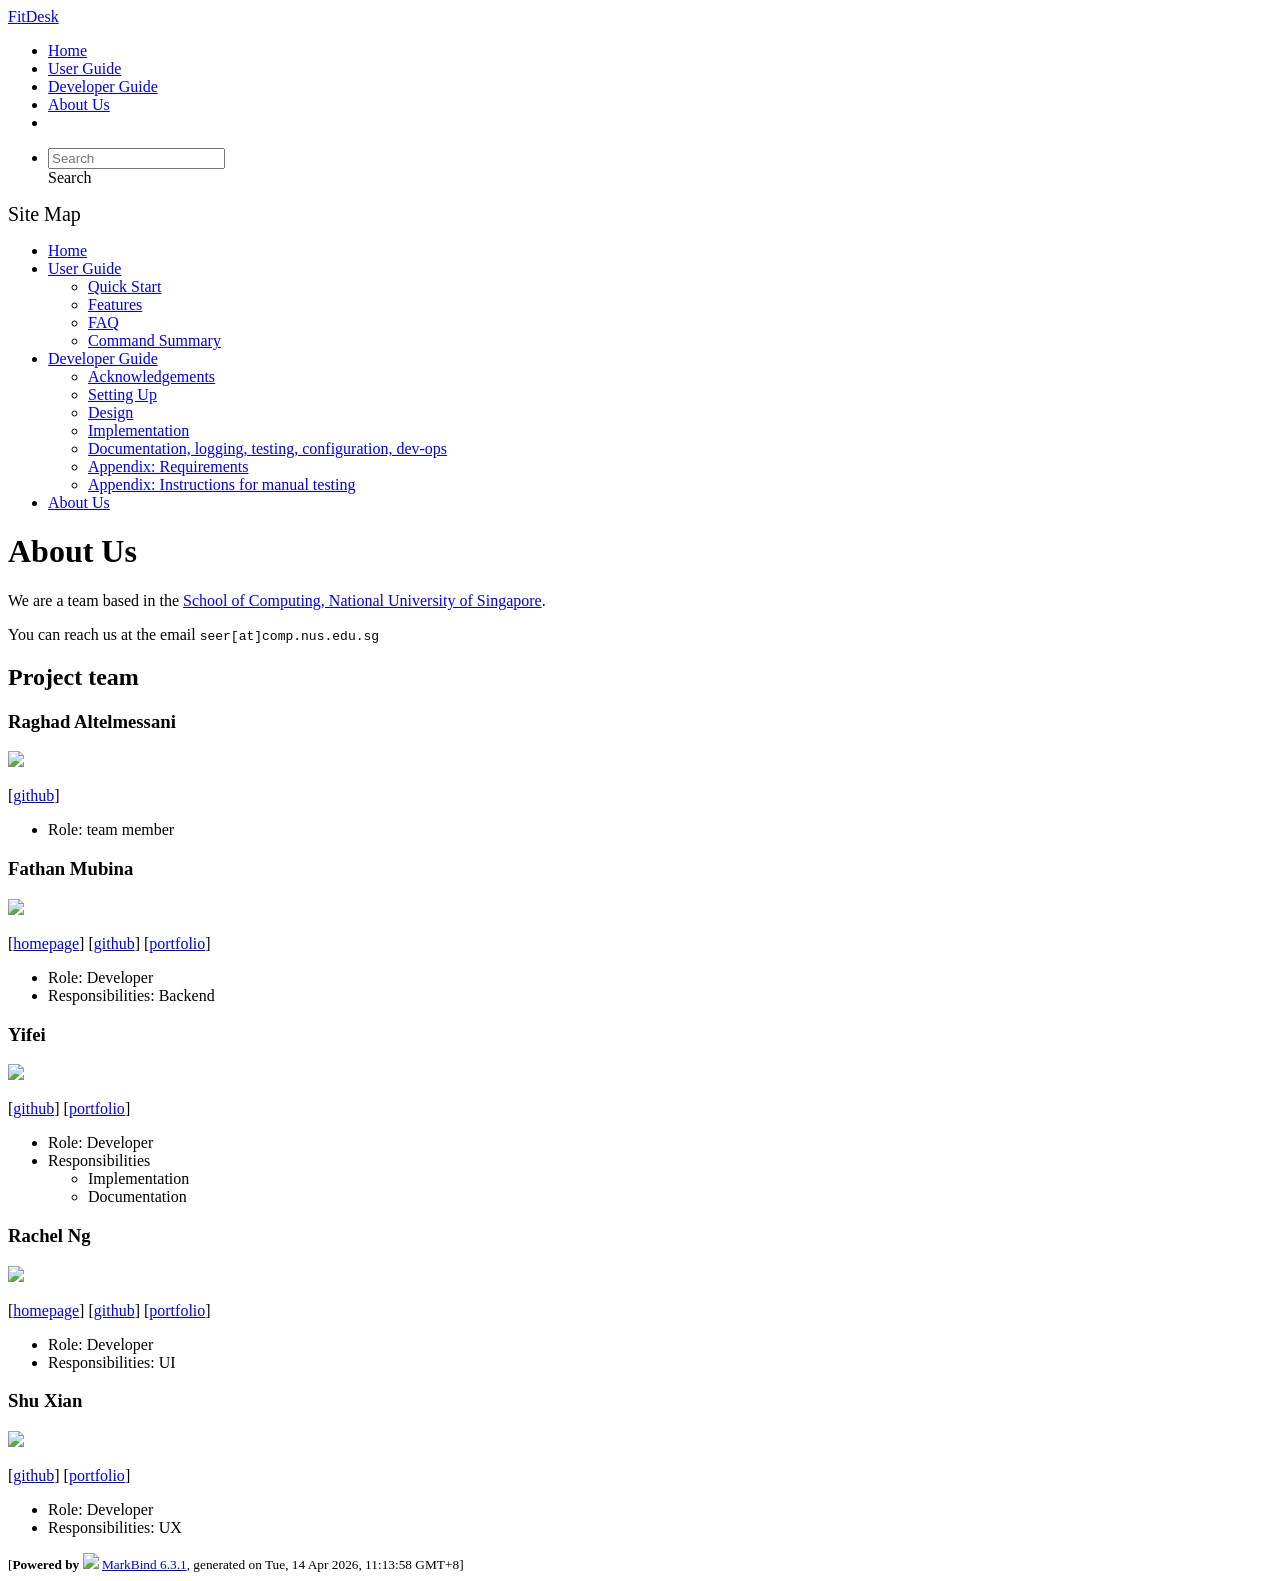
==== AboutUs.html @ 062722a1 "deploy: a1d8939ed333596c4029b7f8dd29efb9d909be87" ====
<!DOCTYPE html>
<html>
<head>
    <meta charset="utf-8">
    <meta http-equiv="X-UA-Compatible" content="IE=edge">
    <meta name="generator" content="MarkBind 6.3.1">
    <meta name="viewport" content="width=device-width, initial-scale=1"><title>FitDesk - About Us</title> <link rel="stylesheet" href="/tp/markbind/css/bootstrap.min.css"> <link rel="stylesheet" href="/tp/markbind/fontawesome/css/all.min.css"> <link rel="stylesheet" href="/tp/markbind/glyphicons/css/bootstrap-glyphicons.min.css"><link rel="stylesheet" href="/tp/markbind/css/codeblock-light.min.css"><link rel="stylesheet" href="/tp/markbind/css/markbind.min.css"><link rel="stylesheet" href="/tp/plugins/markbind-plugin-anchors/markbind-plugin-anchors.css"><link rel="stylesheet" href="/tp/plugins/markbind-plugin-tree/markbind-plugin-tree.css">
    
  <link rel="stylesheet" href="/tp/stylesheets/main.css">
<link rel="icon" href="/tp/images/SeEduLogo.png"></head>
<script>
  const baseUrl = '/tp'
</script>
<body  data-code-theme="light">
<div id="app"><!--[--><header sticky><div data-v-26aac3dc><nav class="navbar navbar-expand-md d-print-none navbar-dark bg-dark" data-v-26aac3dc><div class="container-fluid" data-v-26aac3dc><div class="navbar-left" data-v-26aac3dc><!--[--><a href="/tp/index.html" title="Home" class="navbar-brand">FitDesk</a><!--]--></div><div class="navbar-default" data-v-26aac3dc><ul class="navbar-nav me-auto mt-2 mt-lg-0" data-v-26aac3dc><!--[--> <li><a href="/tp/index.html" class="nav-link">Home</a></li> <li><a href="/tp/UserGuide.html" class="nav-link">User Guide</a></li> <li><a href="/tp/DeveloperGuide.html" class="nav-link">Developer Guide</a></li> <li><a href="/tp/AboutUs.html" class="nav-link">About Us</a></li> <li><a href="https://github.com/se-edu/addressbook-level3" target="_blank" class="nav-link"><span><span aria-hidden="true" class="fab fa-github"></span></span></a></li> <!--]--></ul></div><ul class="navbar-nav navbar-right" data-v-26aac3dc><!--[--><li><form class="navbar-form"><div style="position:relative;" class="dropdown" data-v-00e26d0a><!--[--><input value="" data-bs-toggle="dropdown" type="text" class="form-control" placeholder="Search" autocomplete="off" data-v-00e26d0a><div class="form-control placeholder-div-hidden" data-v-00e26d0a>Search</div><!--]--><ul class="dropdown-menu search-dropdown-menu dropdown-menu-hidden dropdown-menu-end" data-v-00e26d0a><!--[--><!--]--></ul></div></form></li><!--]--></ul></div></nav><div style="display:none;" class="lower-navbar-container" data-v-26aac3dc><!--[--><!----><!----><!--]--></div></div></header> <div id="flex-body"><nav id="site-nav" data-v-6b1b63d2><!--[--><div class="site-nav-top"><div class="fw-bold mb-2" style="font-size:1.25rem;">Site Map</div></div> <div class="nav-component slim-scroll"><div class="site-nav-root"><!--[--><ul class="site-nav-list site-nav-list-root" data-v-6b1b63d2><!--[--><li><div class="site-nav-default-list-item site-nav-list-item-0" onclick="handleSiteNavClick(this)"><a href="/tp/index.html">Home</a></div></li> <li><div class="site-nav-default-list-item site-nav-list-item-0" onclick="handleSiteNavClick(this)"><a href="/tp/UserGuide.html">User Guide</a> <div class="site-nav-dropdown-btn-container"><i class="site-nav-dropdown-btn-icon site-nav-rotate-icon" onclick="handleSiteNavClick(this.parentNode.parentNode, false); event.stopPropagation();"><span class="glyphicon glyphicon-menu-down" aria-hidden="true"></span></i></div></div><ul class="site-nav-dropdown-container site-nav-dropdown-container-open site-nav-list"><li><div class="site-nav-default-list-item site-nav-list-item-1" onclick="handleSiteNavClick(this)"><a href="/tp/UserGuide.html#quick-start">Quick Start</a></div></li> <li><div class="site-nav-default-list-item site-nav-list-item-1" onclick="handleSiteNavClick(this)"><a href="/tp/UserGuide.html#features">Features</a></div></li> <li><div class="site-nav-default-list-item site-nav-list-item-1" onclick="handleSiteNavClick(this)"><a href="/tp/UserGuide.html#faq">FAQ</a></div></li> <li><div class="site-nav-default-list-item site-nav-list-item-1" onclick="handleSiteNavClick(this)"><a href="/tp/UserGuide.html#faq">Command Summary</a></div></li></ul></li> <li><div class="site-nav-default-list-item site-nav-list-item-0" onclick="handleSiteNavClick(this)"><a href="/tp/DeveloperGuide.html">Developer Guide</a> <div class="site-nav-dropdown-btn-container"><i class="site-nav-dropdown-btn-icon site-nav-rotate-icon" onclick="handleSiteNavClick(this.parentNode.parentNode, false); event.stopPropagation();"><span class="glyphicon glyphicon-menu-down" aria-hidden="true"></span></i></div></div><ul class="site-nav-dropdown-container site-nav-dropdown-container-open site-nav-list"><li><div class="site-nav-default-list-item site-nav-list-item-1" onclick="handleSiteNavClick(this)"><a href="/tp/DeveloperGuide.html#acknowledgements">Acknowledgements</a></div></li> <li><div class="site-nav-default-list-item site-nav-list-item-1" onclick="handleSiteNavClick(this)"><a href="/tp/DeveloperGuide.html#setting-up-getting-started">Setting Up</a></div></li> <li><div class="site-nav-default-list-item site-nav-list-item-1" onclick="handleSiteNavClick(this)"><a href="/tp/DeveloperGuide.html#design">Design</a></div></li> <li><div class="site-nav-default-list-item site-nav-list-item-1" onclick="handleSiteNavClick(this)"><a href="/tp/DeveloperGuide.html#implementation">Implementation</a></div></li> <li><div class="site-nav-default-list-item site-nav-list-item-1" onclick="handleSiteNavClick(this)"><a href="/tp/DeveloperGuide.html#documentation-logging-testing-configuration-dev-ops">Documentation, logging, testing, configuration, dev-ops</a></div></li> <li><div class="site-nav-default-list-item site-nav-list-item-1" onclick="handleSiteNavClick(this)"><a href="/tp/DeveloperGuide.html#appendix-requirements">Appendix: Requirements</a></div></li> <li><div class="site-nav-default-list-item site-nav-list-item-1" onclick="handleSiteNavClick(this)"><a href="/tp/DeveloperGuide.html#appendix-instructions-for-manual-testing">Appendix: Instructions for manual testing</a></div></li></ul></li> <li><div class="site-nav-default-list-item site-nav-list-item-0" onclick="handleSiteNavClick(this)"><a href="/tp/AboutUs.html">About Us</a></div></li><!--]--><!--v-if--></ul><!--]--></div></div><!--]--><!--v-if--></nav> <div id="content-wrapper"><h1 id="about-us">About Us<a class="fa fa-anchor" href="#about-us" onclick="event.stopPropagation()"></a></h1> <p>We are a team based in the <a href="http://www.comp.nus.edu.sg">School of Computing, National University of Singapore</a>.</p> <p>You can reach us at the email <code class="hljs inline no-lang">seer[at]comp.nus.edu.sg</code></p> <h2 id="project-team">Project team<a class="fa fa-anchor" href="#project-team" onclick="event.stopPropagation()"></a></h2> <h3 id="raghad-altelmessani">Raghad Altelmessani<a class="fa fa-anchor" href="#raghad-altelmessani" onclick="event.stopPropagation()"></a></h3> <img src="/tp/images/altelm.png" width="200px"> <p>[<a href="https://github.com/altelm">github</a>]</p> <ul><li>Role: team member</li></ul> <h3 id="fathan-mubina">Fathan Mubina<a class="fa fa-anchor" href="#fathan-mubina" onclick="event.stopPropagation()"></a></h3> <img src="/tp/images/memoflora.png" width="200px"> <p>[<a href="https://www.fathmubina.com/">homepage</a>]
[<a href="https://github.com/memoflora">github</a>]
[<a href="/tp/team/memoflora.html">portfolio</a>]</p> <ul><li>Role: Developer</li> <li>Responsibilities: Backend</li></ul> <h3 id="yifei">Yifei<a class="fa fa-anchor" href="#yifei" onclick="event.stopPropagation()"></a></h3> <img src="/tp/images/phfabs.png" width="200px"> <p>[<a href="https://github.com/phfabs">github</a>]
[<a href="/tp/team/phfabs">portfolio</a>]</p> <ul><li>Role: Developer</li> <li>Responsibilities
<ul><li>Implementation</li> <li>Documentation</li></ul></li></ul> <h3 id="rachel-ng">Rachel Ng<a class="fa fa-anchor" href="#rachel-ng" onclick="event.stopPropagation()"></a></h3> <img src="/tp/images/e1356231.png" width="200px"> <p>[<a href="http://www.comp.nus.edu.sg/~damithch">homepage</a>]
[<a href="http://github.com/e1356231">github</a>]
[<a href="/tp/team/e1356231.html">portfolio</a>]</p> <ul><li>Role: Developer</li> <li>Responsibilities: UI</li></ul> <h3 id="shu-xian">Shu Xian<a class="fa fa-anchor" href="#shu-xian" onclick="event.stopPropagation()"></a></h3> <img src="/tp/images/kip1425.png" width="200px"> <p>[<a href="http://github.com/kip1425">github</a>]
[<a href="/tp/team/johndoe.html">portfolio</a>]</p> <ul><li>Role: Developer</li> <li>Responsibilities: UX</li></ul></div> <nav id="page-nav" data-v-6b1b63d2><!--[--><div class="nav-component slim-scroll"></div><!--]--><!--v-if--></nav> <div class="scroll-top-button fa-lg d-print-none" style="display:none;bottom:2%;right:2%;position:fixed;" aria-hidden="true"><!--[--><i class="fas fa-arrow-circle-up"></i><!--]--></div></div> <footer><div class="text-center"><small>[<span><strong>Powered by</strong></span> <img src="https://markbind.org/favicon.ico" width="30"> <a href="https://markbind.org/">MarkBind 6.3.1</a>, generated on Tue, 14 Apr 2026, 11:13:58 GMT+8]</small></div></footer><!--]--></div>
</body><script src="/tp/markbind/js/bootstrap-utility.min.js"></script>
<script src="/tp/markbind/js/polyfill.min.js"></script>
<script src="/tp/markbind/js/vue.global.prod.min.js"></script>
<script src="/tp/markbind/js/markbind.min.js"></script>
<script src="AboutUs.page-vue-render.js"></script>
<script>
  MarkBind.setupWithSearch()
</script>
</html>
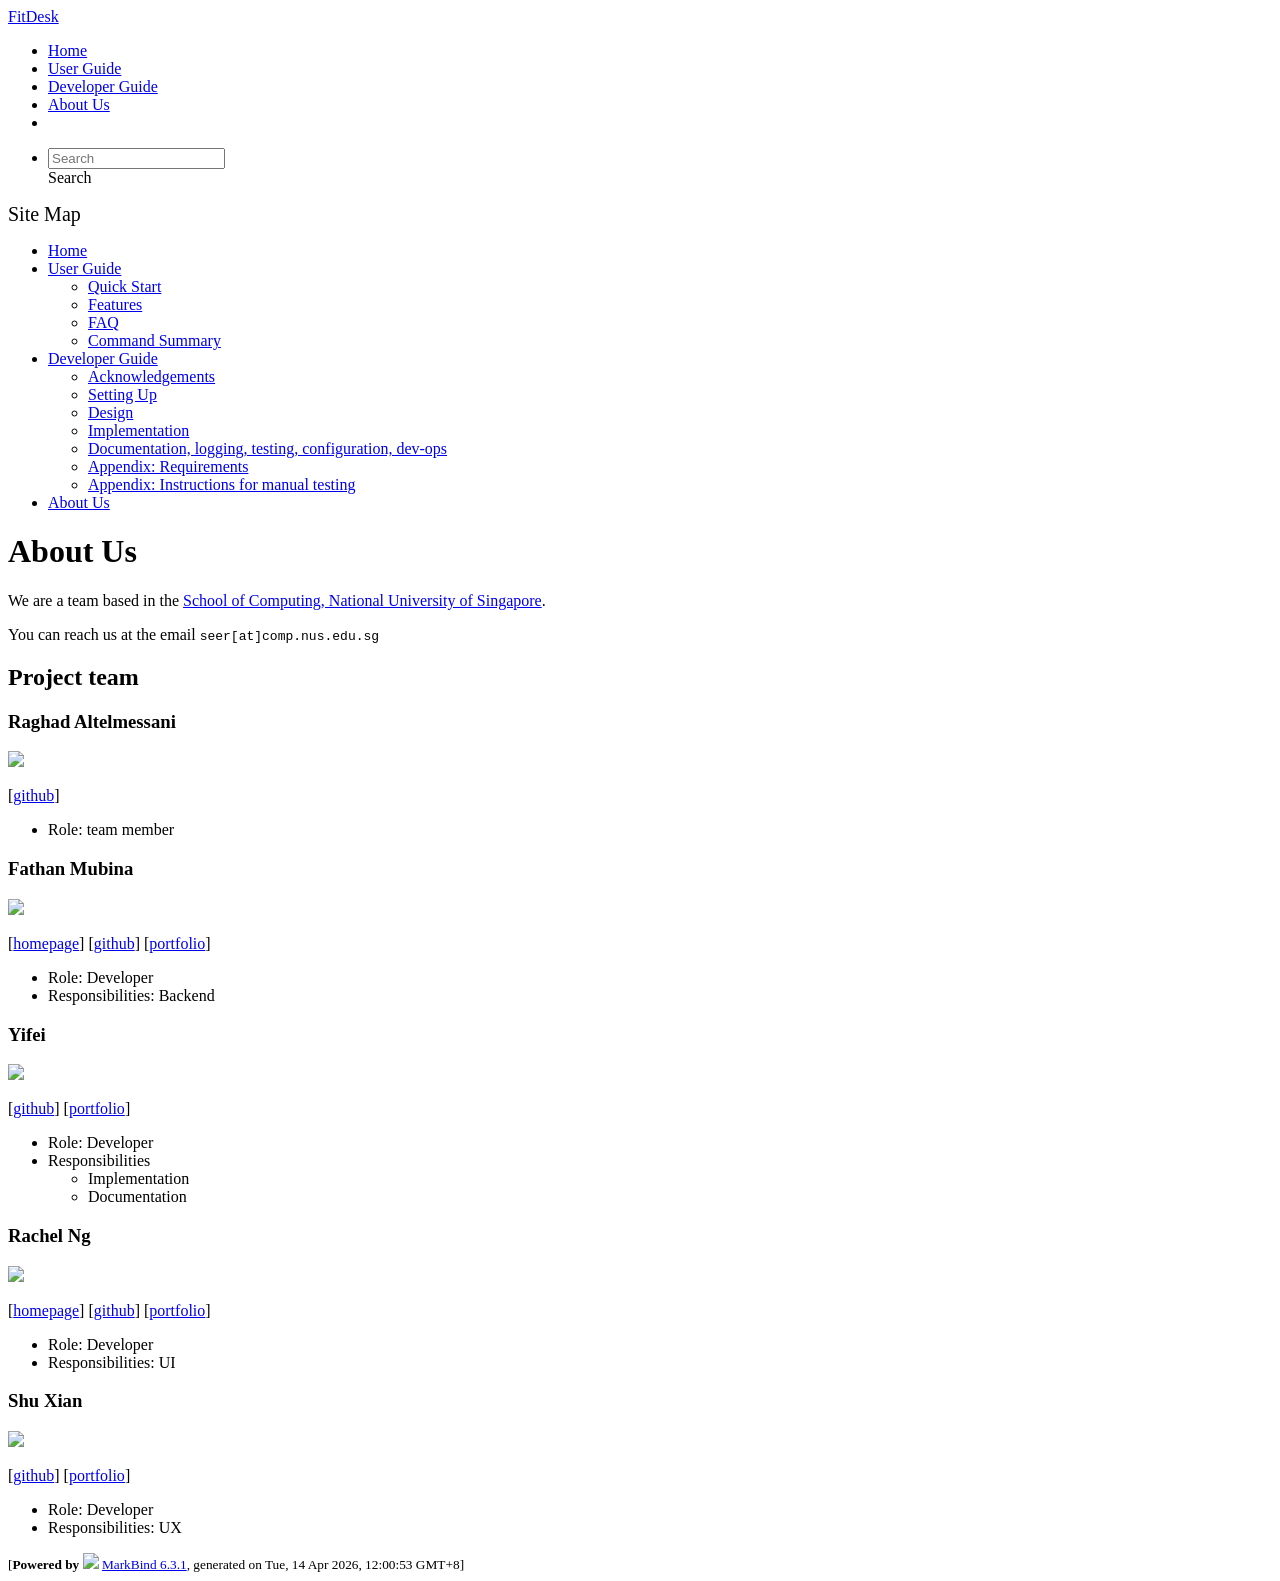
==== commit 9e89bb4f: "deploy: 6795d84fba43ce39410524fd80476a97cf5cc1e4" ====
--- a/AboutUs.html
+++ b/AboutUs.html
@@ -19,7 +19,7 @@
 <ul><li>Implementation</li> <li>Documentation</li></ul></li></ul> <h3 id="rachel-ng">Rachel Ng<a class="fa fa-anchor" href="#rachel-ng" onclick="event.stopPropagation()"></a></h3> <img src="/tp/images/e1356231.png" width="200px"> <p>[<a href="http://www.comp.nus.edu.sg/~damithch">homepage</a>]
 [<a href="http://github.com/e1356231">github</a>]
 [<a href="/tp/team/e1356231.html">portfolio</a>]</p> <ul><li>Role: Developer</li> <li>Responsibilities: UI</li></ul> <h3 id="shu-xian">Shu Xian<a class="fa fa-anchor" href="#shu-xian" onclick="event.stopPropagation()"></a></h3> <img src="/tp/images/kip1425.png" width="200px"> <p>[<a href="http://github.com/kip1425">github</a>]
-[<a href="/tp/team/johndoe.html">portfolio</a>]</p> <ul><li>Role: Developer</li> <li>Responsibilities: UX</li></ul></div> <nav id="page-nav" data-v-6b1b63d2><!--[--><div class="nav-component slim-scroll"></div><!--]--><!--v-if--></nav> <div class="scroll-top-button fa-lg d-print-none" style="display:none;bottom:2%;right:2%;position:fixed;" aria-hidden="true"><!--[--><i class="fas fa-arrow-circle-up"></i><!--]--></div></div> <footer><div class="text-center"><small>[<span><strong>Powered by</strong></span> <img src="https://markbind.org/favicon.ico" width="30"> <a href="https://markbind.org/">MarkBind 6.3.1</a>, generated on Tue, 14 Apr 2026, 11:13:58 GMT+8]</small></div></footer><!--]--></div>
+[<a href="/tp/team/johndoe.html">portfolio</a>]</p> <ul><li>Role: Developer</li> <li>Responsibilities: UX</li></ul></div> <nav id="page-nav" data-v-6b1b63d2><!--[--><div class="nav-component slim-scroll"></div><!--]--><!--v-if--></nav> <div class="scroll-top-button fa-lg d-print-none" style="display:none;bottom:2%;right:2%;position:fixed;" aria-hidden="true"><!--[--><i class="fas fa-arrow-circle-up"></i><!--]--></div></div> <footer><div class="text-center"><small>[<span><strong>Powered by</strong></span> <img src="https://markbind.org/favicon.ico" width="30"> <a href="https://markbind.org/">MarkBind 6.3.1</a>, generated on Tue, 14 Apr 2026, 12:00:53 GMT+8]</small></div></footer><!--]--></div>
 </body><script src="/tp/markbind/js/bootstrap-utility.min.js"></script>
 <script src="/tp/markbind/js/polyfill.min.js"></script>
 <script src="/tp/markbind/js/vue.global.prod.min.js"></script>
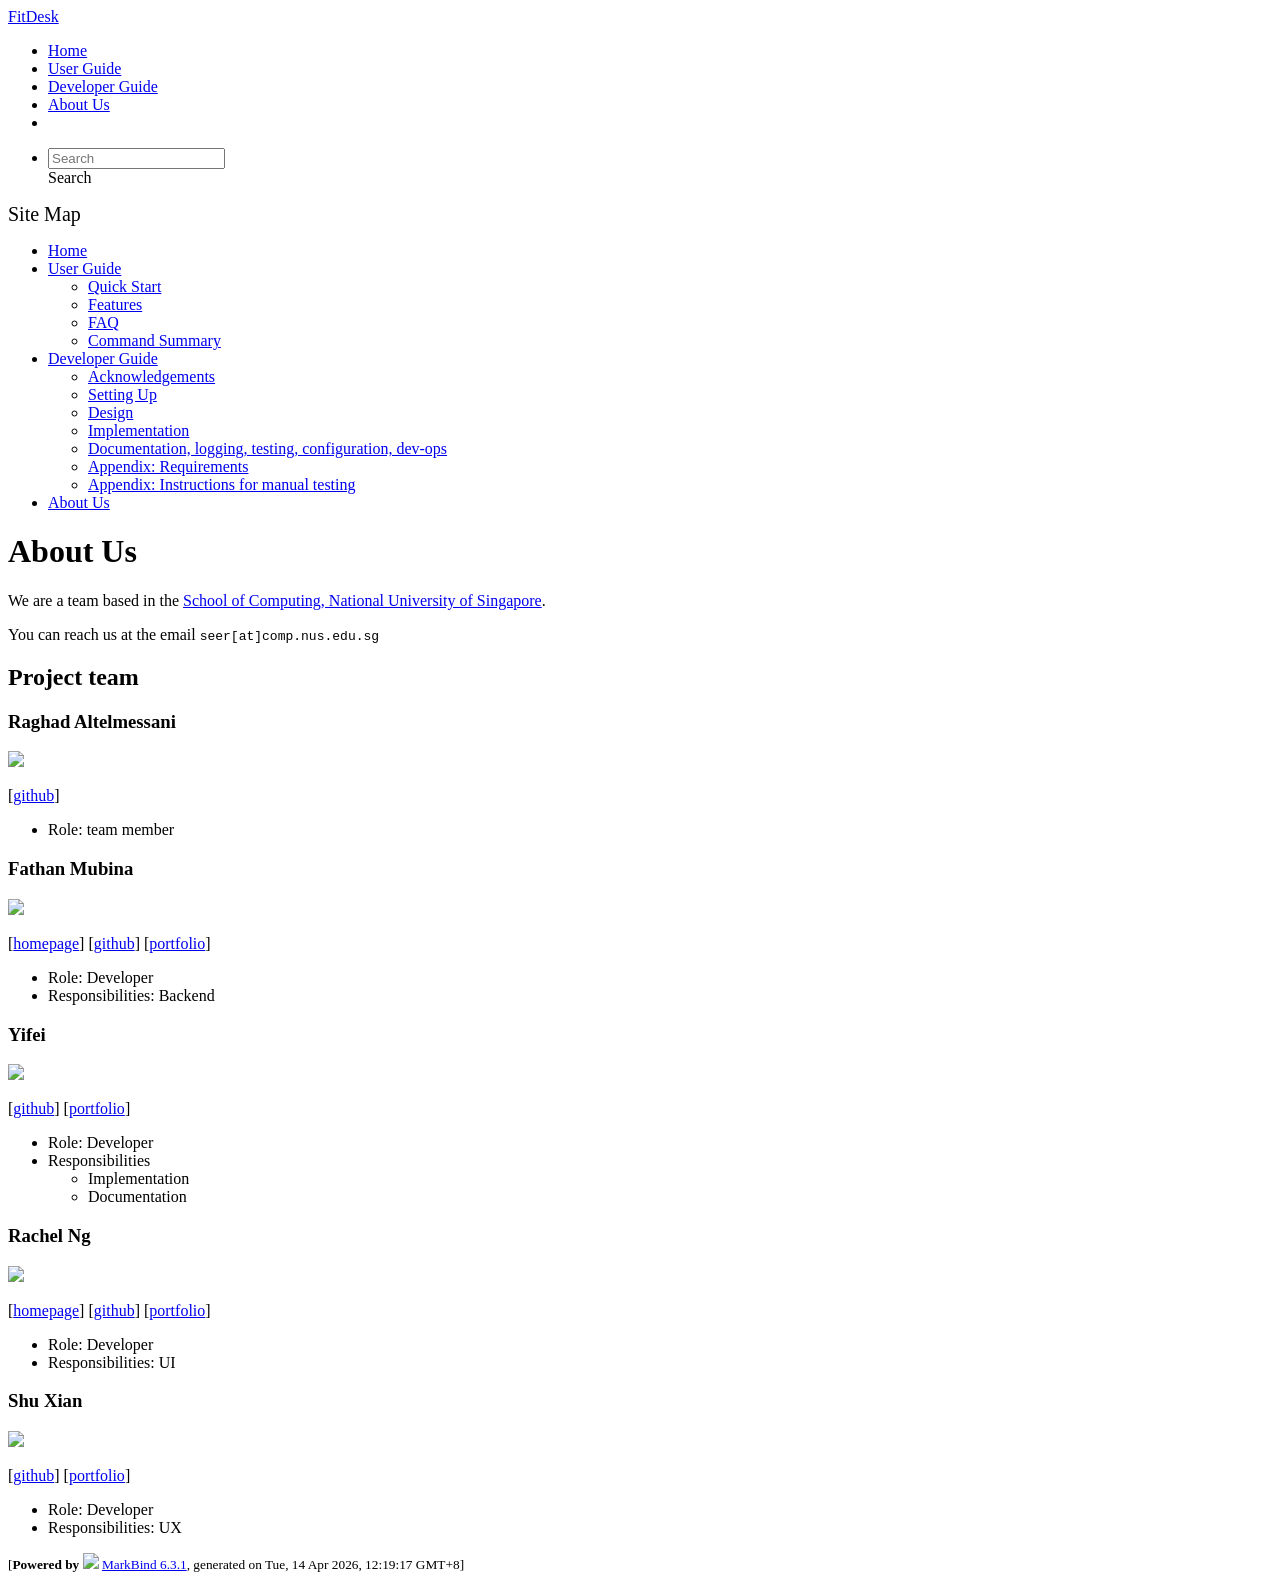
==== commit d371b4ff: "deploy: c4fda9b2df866a34f5f2c32754e96bdf19bf24c5" ====
--- a/AboutUs.html
+++ b/AboutUs.html
@@ -19,7 +19,7 @@
 <ul><li>Implementation</li> <li>Documentation</li></ul></li></ul> <h3 id="rachel-ng">Rachel Ng<a class="fa fa-anchor" href="#rachel-ng" onclick="event.stopPropagation()"></a></h3> <img src="/tp/images/e1356231.png" width="200px"> <p>[<a href="http://www.comp.nus.edu.sg/~damithch">homepage</a>]
 [<a href="http://github.com/e1356231">github</a>]
 [<a href="/tp/team/e1356231.html">portfolio</a>]</p> <ul><li>Role: Developer</li> <li>Responsibilities: UI</li></ul> <h3 id="shu-xian">Shu Xian<a class="fa fa-anchor" href="#shu-xian" onclick="event.stopPropagation()"></a></h3> <img src="/tp/images/kip1425.png" width="200px"> <p>[<a href="http://github.com/kip1425">github</a>]
-[<a href="/tp/team/johndoe.html">portfolio</a>]</p> <ul><li>Role: Developer</li> <li>Responsibilities: UX</li></ul></div> <nav id="page-nav" data-v-6b1b63d2><!--[--><div class="nav-component slim-scroll"></div><!--]--><!--v-if--></nav> <div class="scroll-top-button fa-lg d-print-none" style="display:none;bottom:2%;right:2%;position:fixed;" aria-hidden="true"><!--[--><i class="fas fa-arrow-circle-up"></i><!--]--></div></div> <footer><div class="text-center"><small>[<span><strong>Powered by</strong></span> <img src="https://markbind.org/favicon.ico" width="30"> <a href="https://markbind.org/">MarkBind 6.3.1</a>, generated on Tue, 14 Apr 2026, 12:00:53 GMT+8]</small></div></footer><!--]--></div>
+[<a href="/tp/team/johndoe.html">portfolio</a>]</p> <ul><li>Role: Developer</li> <li>Responsibilities: UX</li></ul></div> <nav id="page-nav" data-v-6b1b63d2><!--[--><div class="nav-component slim-scroll"></div><!--]--><!--v-if--></nav> <div class="scroll-top-button fa-lg d-print-none" style="display:none;bottom:2%;right:2%;position:fixed;" aria-hidden="true"><!--[--><i class="fas fa-arrow-circle-up"></i><!--]--></div></div> <footer><div class="text-center"><small>[<span><strong>Powered by</strong></span> <img src="https://markbind.org/favicon.ico" width="30"> <a href="https://markbind.org/">MarkBind 6.3.1</a>, generated on Tue, 14 Apr 2026, 12:19:17 GMT+8]</small></div></footer><!--]--></div>
 </body><script src="/tp/markbind/js/bootstrap-utility.min.js"></script>
 <script src="/tp/markbind/js/polyfill.min.js"></script>
 <script src="/tp/markbind/js/vue.global.prod.min.js"></script>
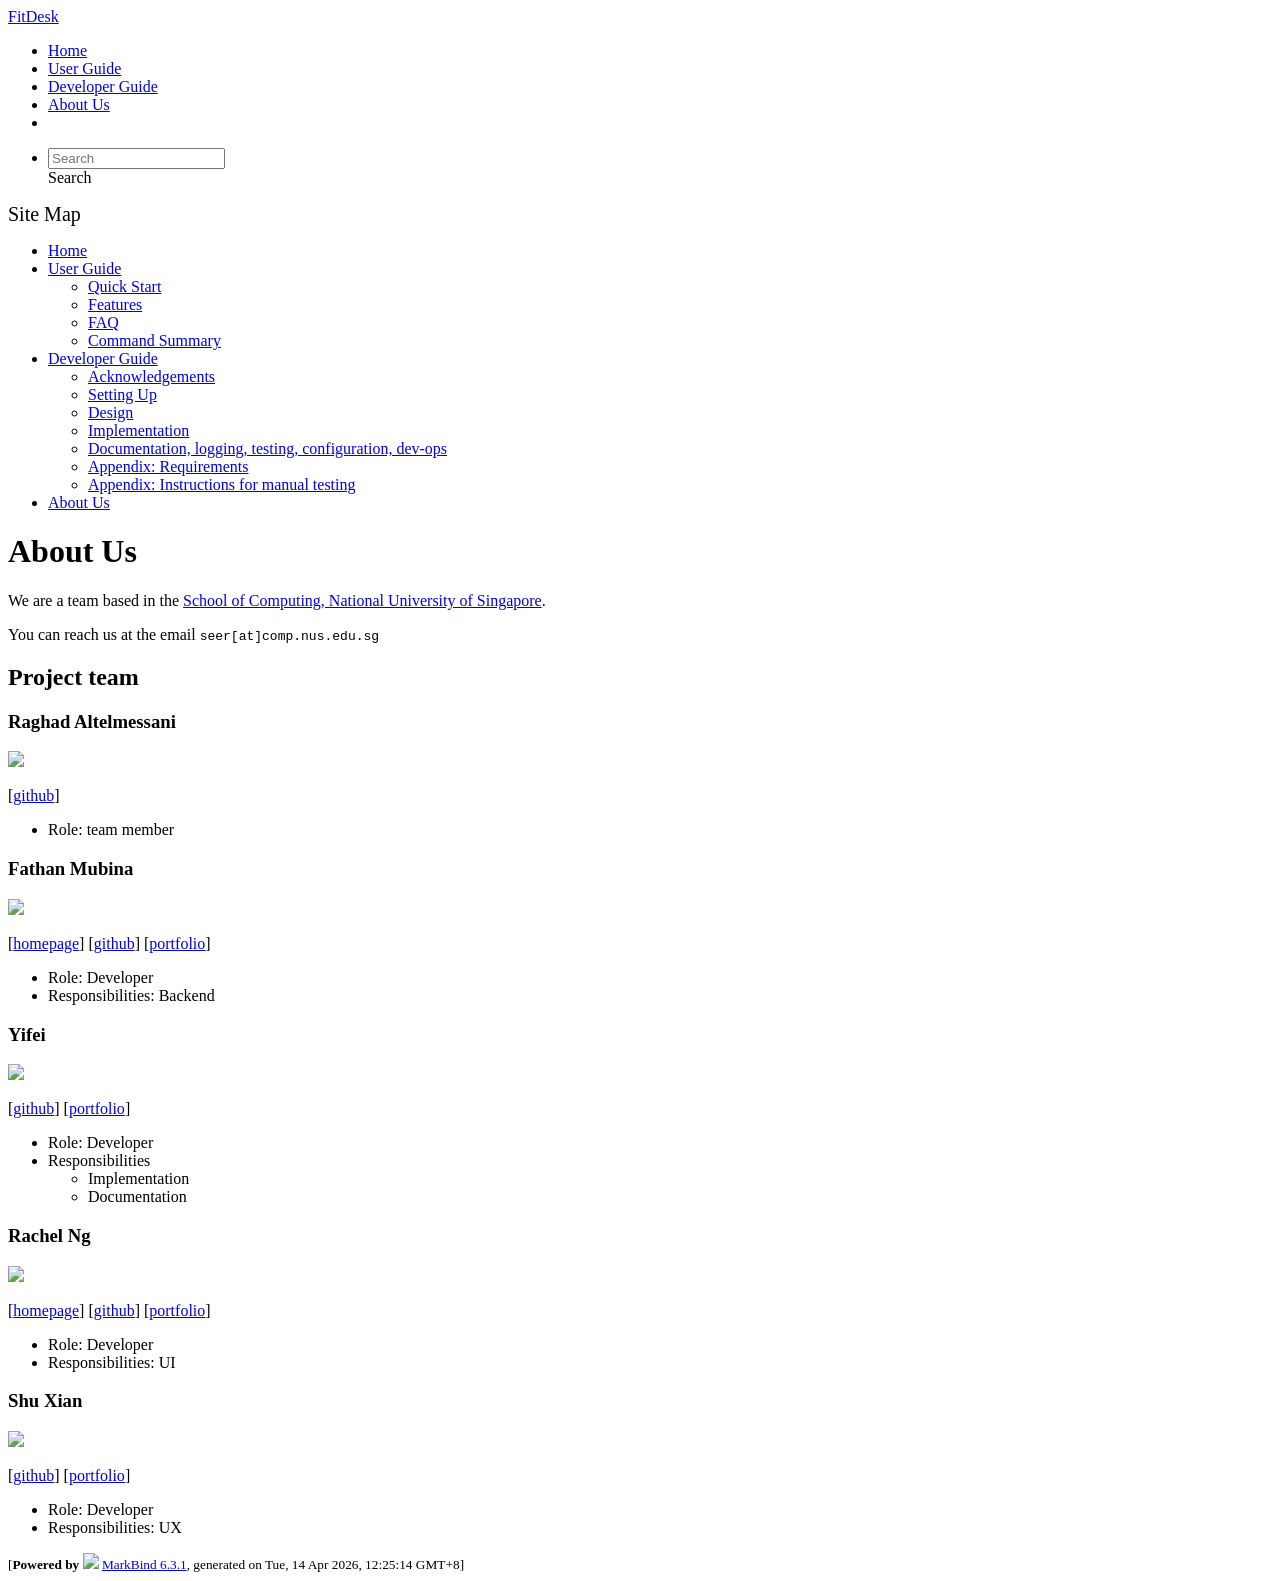
==== commit d577197c: "deploy: 59434376d7fb2fa85d0813b67d45a5a06cef4f10" ====
--- a/AboutUs.html
+++ b/AboutUs.html
@@ -19,7 +19,7 @@
 <ul><li>Implementation</li> <li>Documentation</li></ul></li></ul> <h3 id="rachel-ng">Rachel Ng<a class="fa fa-anchor" href="#rachel-ng" onclick="event.stopPropagation()"></a></h3> <img src="/tp/images/e1356231.png" width="200px"> <p>[<a href="http://www.comp.nus.edu.sg/~damithch">homepage</a>]
 [<a href="http://github.com/e1356231">github</a>]
 [<a href="/tp/team/e1356231.html">portfolio</a>]</p> <ul><li>Role: Developer</li> <li>Responsibilities: UI</li></ul> <h3 id="shu-xian">Shu Xian<a class="fa fa-anchor" href="#shu-xian" onclick="event.stopPropagation()"></a></h3> <img src="/tp/images/kip1425.png" width="200px"> <p>[<a href="http://github.com/kip1425">github</a>]
-[<a href="/tp/team/johndoe.html">portfolio</a>]</p> <ul><li>Role: Developer</li> <li>Responsibilities: UX</li></ul></div> <nav id="page-nav" data-v-6b1b63d2><!--[--><div class="nav-component slim-scroll"></div><!--]--><!--v-if--></nav> <div class="scroll-top-button fa-lg d-print-none" style="display:none;bottom:2%;right:2%;position:fixed;" aria-hidden="true"><!--[--><i class="fas fa-arrow-circle-up"></i><!--]--></div></div> <footer><div class="text-center"><small>[<span><strong>Powered by</strong></span> <img src="https://markbind.org/favicon.ico" width="30"> <a href="https://markbind.org/">MarkBind 6.3.1</a>, generated on Tue, 14 Apr 2026, 12:19:17 GMT+8]</small></div></footer><!--]--></div>
+[<a href="/tp/team/johndoe.html">portfolio</a>]</p> <ul><li>Role: Developer</li> <li>Responsibilities: UX</li></ul></div> <nav id="page-nav" data-v-6b1b63d2><!--[--><div class="nav-component slim-scroll"></div><!--]--><!--v-if--></nav> <div class="scroll-top-button fa-lg d-print-none" style="display:none;bottom:2%;right:2%;position:fixed;" aria-hidden="true"><!--[--><i class="fas fa-arrow-circle-up"></i><!--]--></div></div> <footer><div class="text-center"><small>[<span><strong>Powered by</strong></span> <img src="https://markbind.org/favicon.ico" width="30"> <a href="https://markbind.org/">MarkBind 6.3.1</a>, generated on Tue, 14 Apr 2026, 12:25:14 GMT+8]</small></div></footer><!--]--></div>
 </body><script src="/tp/markbind/js/bootstrap-utility.min.js"></script>
 <script src="/tp/markbind/js/polyfill.min.js"></script>
 <script src="/tp/markbind/js/vue.global.prod.min.js"></script>
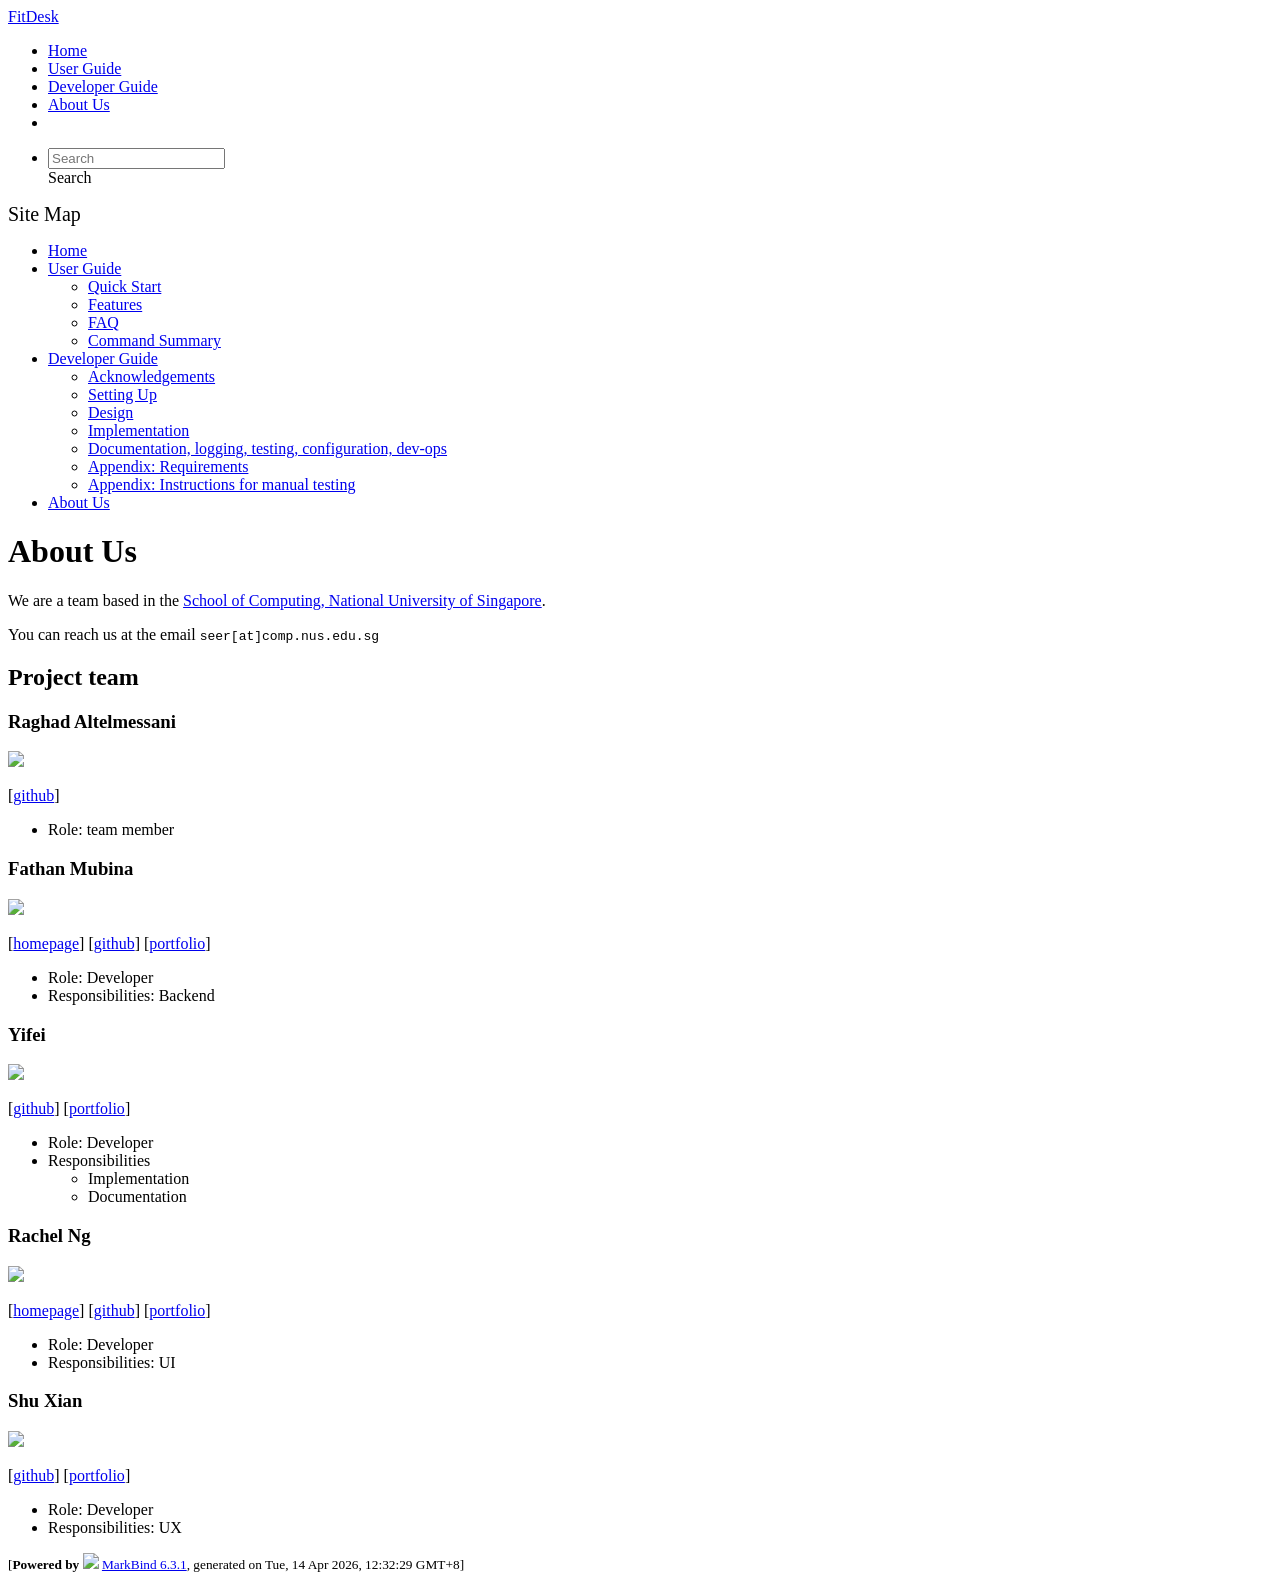
==== commit 3aefd36e: "deploy: 2666829d7cdac9f63c25e5f83ed6d8c68b3cc1c1" ====
--- a/AboutUs.html
+++ b/AboutUs.html
@@ -19,7 +19,7 @@
 <ul><li>Implementation</li> <li>Documentation</li></ul></li></ul> <h3 id="rachel-ng">Rachel Ng<a class="fa fa-anchor" href="#rachel-ng" onclick="event.stopPropagation()"></a></h3> <img src="/tp/images/e1356231.png" width="200px"> <p>[<a href="http://www.comp.nus.edu.sg/~damithch">homepage</a>]
 [<a href="http://github.com/e1356231">github</a>]
 [<a href="/tp/team/e1356231.html">portfolio</a>]</p> <ul><li>Role: Developer</li> <li>Responsibilities: UI</li></ul> <h3 id="shu-xian">Shu Xian<a class="fa fa-anchor" href="#shu-xian" onclick="event.stopPropagation()"></a></h3> <img src="/tp/images/kip1425.png" width="200px"> <p>[<a href="http://github.com/kip1425">github</a>]
-[<a href="/tp/team/johndoe.html">portfolio</a>]</p> <ul><li>Role: Developer</li> <li>Responsibilities: UX</li></ul></div> <nav id="page-nav" data-v-6b1b63d2><!--[--><div class="nav-component slim-scroll"></div><!--]--><!--v-if--></nav> <div class="scroll-top-button fa-lg d-print-none" style="display:none;bottom:2%;right:2%;position:fixed;" aria-hidden="true"><!--[--><i class="fas fa-arrow-circle-up"></i><!--]--></div></div> <footer><div class="text-center"><small>[<span><strong>Powered by</strong></span> <img src="https://markbind.org/favicon.ico" width="30"> <a href="https://markbind.org/">MarkBind 6.3.1</a>, generated on Tue, 14 Apr 2026, 12:25:14 GMT+8]</small></div></footer><!--]--></div>
+[<a href="/tp/team/johndoe.html">portfolio</a>]</p> <ul><li>Role: Developer</li> <li>Responsibilities: UX</li></ul></div> <nav id="page-nav" data-v-6b1b63d2><!--[--><div class="nav-component slim-scroll"></div><!--]--><!--v-if--></nav> <div class="scroll-top-button fa-lg d-print-none" style="display:none;bottom:2%;right:2%;position:fixed;" aria-hidden="true"><!--[--><i class="fas fa-arrow-circle-up"></i><!--]--></div></div> <footer><div class="text-center"><small>[<span><strong>Powered by</strong></span> <img src="https://markbind.org/favicon.ico" width="30"> <a href="https://markbind.org/">MarkBind 6.3.1</a>, generated on Tue, 14 Apr 2026, 12:32:29 GMT+8]</small></div></footer><!--]--></div>
 </body><script src="/tp/markbind/js/bootstrap-utility.min.js"></script>
 <script src="/tp/markbind/js/polyfill.min.js"></script>
 <script src="/tp/markbind/js/vue.global.prod.min.js"></script>
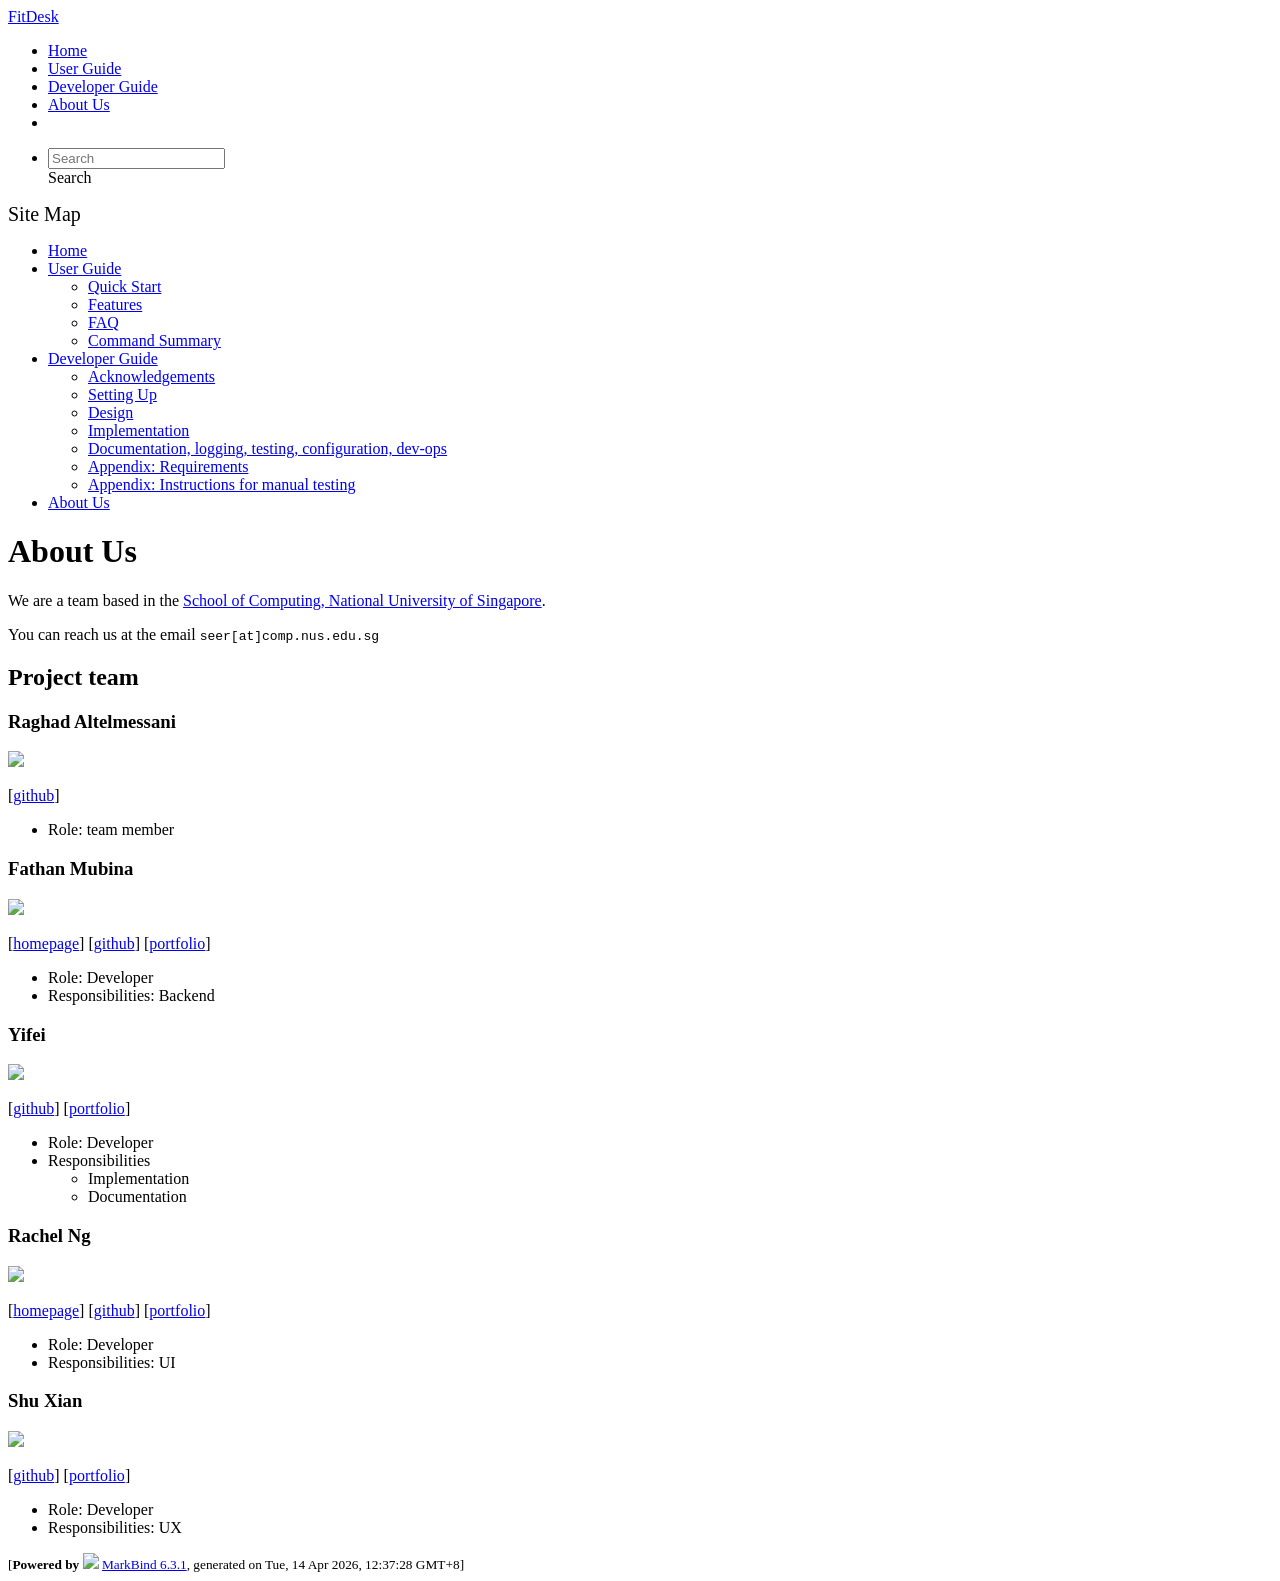
==== commit 90fa4a33: "deploy: ed91090f31d1b474e2d365e9be045d894cd7e653" ====
--- a/AboutUs.html
+++ b/AboutUs.html
@@ -19,7 +19,7 @@
 <ul><li>Implementation</li> <li>Documentation</li></ul></li></ul> <h3 id="rachel-ng">Rachel Ng<a class="fa fa-anchor" href="#rachel-ng" onclick="event.stopPropagation()"></a></h3> <img src="/tp/images/e1356231.png" width="200px"> <p>[<a href="http://www.comp.nus.edu.sg/~damithch">homepage</a>]
 [<a href="http://github.com/e1356231">github</a>]
 [<a href="/tp/team/e1356231.html">portfolio</a>]</p> <ul><li>Role: Developer</li> <li>Responsibilities: UI</li></ul> <h3 id="shu-xian">Shu Xian<a class="fa fa-anchor" href="#shu-xian" onclick="event.stopPropagation()"></a></h3> <img src="/tp/images/kip1425.png" width="200px"> <p>[<a href="http://github.com/kip1425">github</a>]
-[<a href="/tp/team/johndoe.html">portfolio</a>]</p> <ul><li>Role: Developer</li> <li>Responsibilities: UX</li></ul></div> <nav id="page-nav" data-v-6b1b63d2><!--[--><div class="nav-component slim-scroll"></div><!--]--><!--v-if--></nav> <div class="scroll-top-button fa-lg d-print-none" style="display:none;bottom:2%;right:2%;position:fixed;" aria-hidden="true"><!--[--><i class="fas fa-arrow-circle-up"></i><!--]--></div></div> <footer><div class="text-center"><small>[<span><strong>Powered by</strong></span> <img src="https://markbind.org/favicon.ico" width="30"> <a href="https://markbind.org/">MarkBind 6.3.1</a>, generated on Tue, 14 Apr 2026, 12:32:29 GMT+8]</small></div></footer><!--]--></div>
+[<a href="/tp/team/johndoe.html">portfolio</a>]</p> <ul><li>Role: Developer</li> <li>Responsibilities: UX</li></ul></div> <nav id="page-nav" data-v-6b1b63d2><!--[--><div class="nav-component slim-scroll"></div><!--]--><!--v-if--></nav> <div class="scroll-top-button fa-lg d-print-none" style="display:none;bottom:2%;right:2%;position:fixed;" aria-hidden="true"><!--[--><i class="fas fa-arrow-circle-up"></i><!--]--></div></div> <footer><div class="text-center"><small>[<span><strong>Powered by</strong></span> <img src="https://markbind.org/favicon.ico" width="30"> <a href="https://markbind.org/">MarkBind 6.3.1</a>, generated on Tue, 14 Apr 2026, 12:37:28 GMT+8]</small></div></footer><!--]--></div>
 </body><script src="/tp/markbind/js/bootstrap-utility.min.js"></script>
 <script src="/tp/markbind/js/polyfill.min.js"></script>
 <script src="/tp/markbind/js/vue.global.prod.min.js"></script>
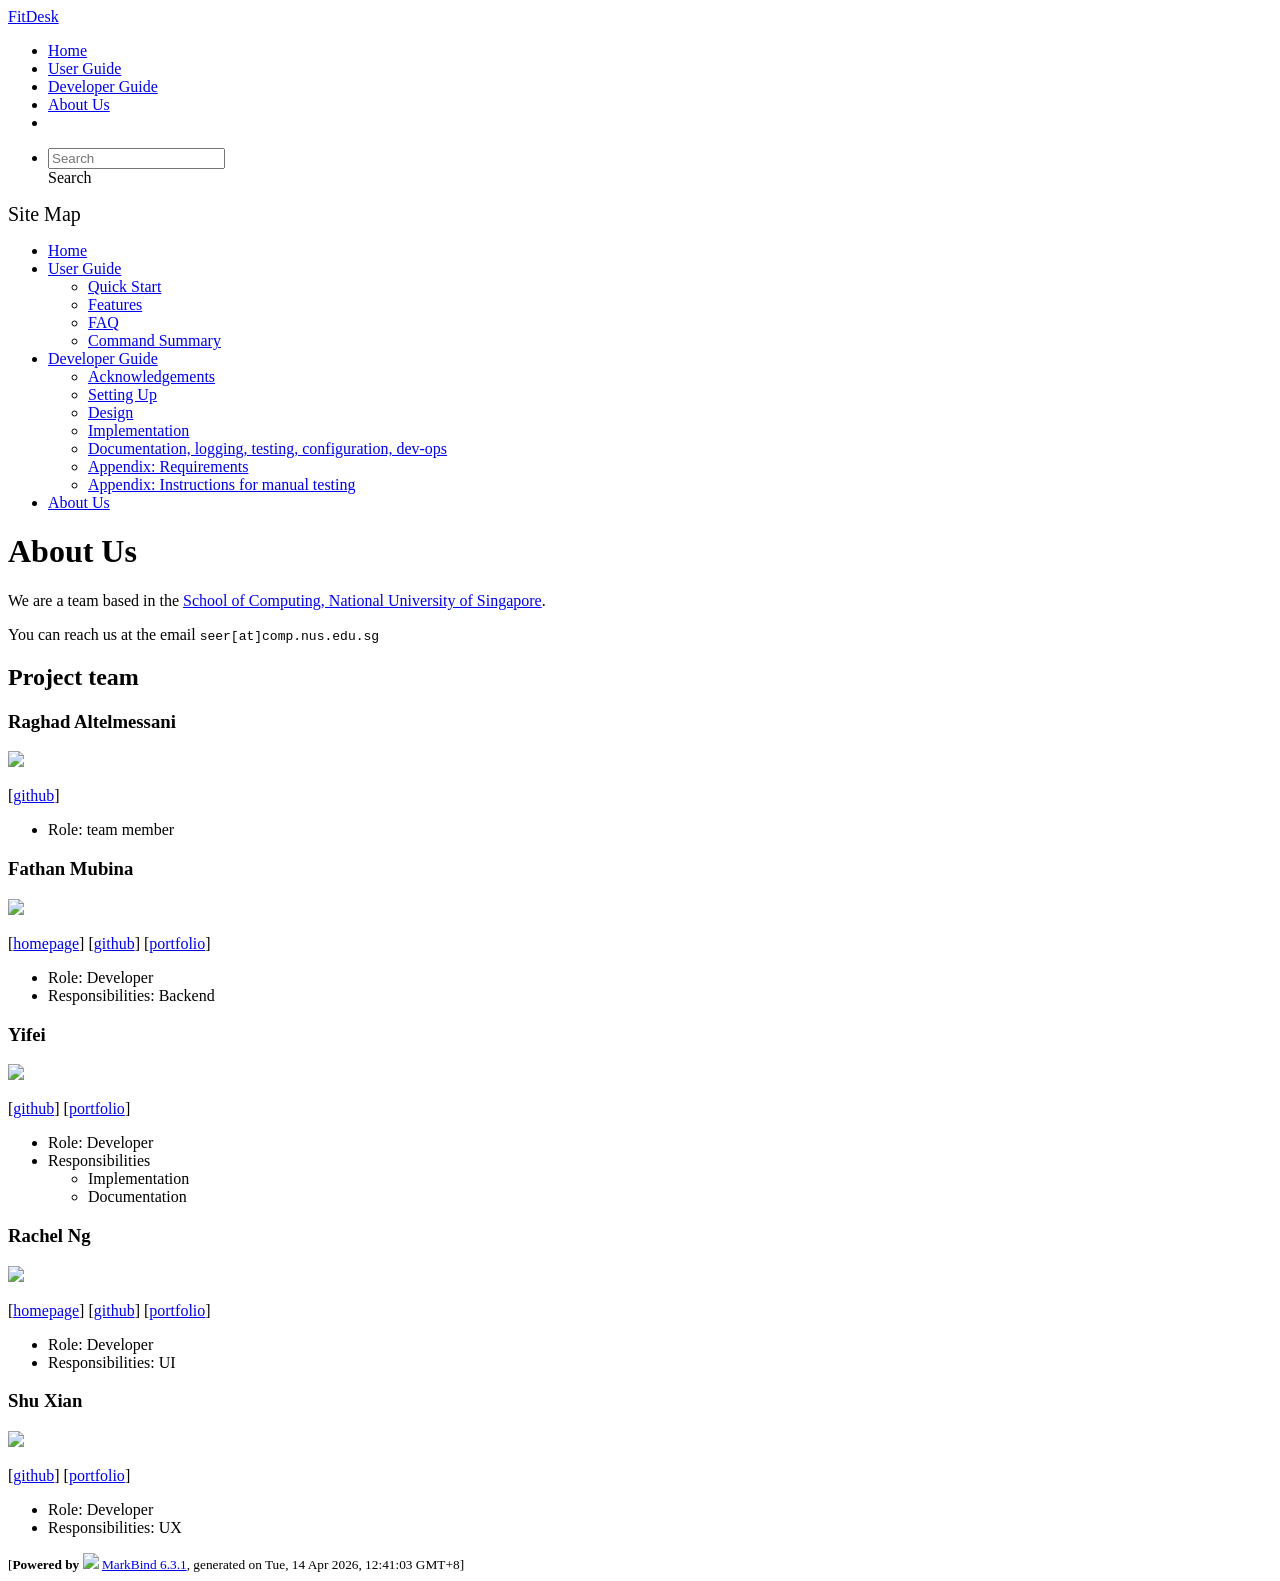
==== commit 27575a0c: "deploy: f81c3380fbb85ec4b6a80e431f36a504fe8e725e" ====
--- a/AboutUs.html
+++ b/AboutUs.html
@@ -19,7 +19,7 @@
 <ul><li>Implementation</li> <li>Documentation</li></ul></li></ul> <h3 id="rachel-ng">Rachel Ng<a class="fa fa-anchor" href="#rachel-ng" onclick="event.stopPropagation()"></a></h3> <img src="/tp/images/e1356231.png" width="200px"> <p>[<a href="http://www.comp.nus.edu.sg/~damithch">homepage</a>]
 [<a href="http://github.com/e1356231">github</a>]
 [<a href="/tp/team/e1356231.html">portfolio</a>]</p> <ul><li>Role: Developer</li> <li>Responsibilities: UI</li></ul> <h3 id="shu-xian">Shu Xian<a class="fa fa-anchor" href="#shu-xian" onclick="event.stopPropagation()"></a></h3> <img src="/tp/images/kip1425.png" width="200px"> <p>[<a href="http://github.com/kip1425">github</a>]
-[<a href="/tp/team/johndoe.html">portfolio</a>]</p> <ul><li>Role: Developer</li> <li>Responsibilities: UX</li></ul></div> <nav id="page-nav" data-v-6b1b63d2><!--[--><div class="nav-component slim-scroll"></div><!--]--><!--v-if--></nav> <div class="scroll-top-button fa-lg d-print-none" style="display:none;bottom:2%;right:2%;position:fixed;" aria-hidden="true"><!--[--><i class="fas fa-arrow-circle-up"></i><!--]--></div></div> <footer><div class="text-center"><small>[<span><strong>Powered by</strong></span> <img src="https://markbind.org/favicon.ico" width="30"> <a href="https://markbind.org/">MarkBind 6.3.1</a>, generated on Tue, 14 Apr 2026, 12:37:28 GMT+8]</small></div></footer><!--]--></div>
+[<a href="/tp/team/johndoe.html">portfolio</a>]</p> <ul><li>Role: Developer</li> <li>Responsibilities: UX</li></ul></div> <nav id="page-nav" data-v-6b1b63d2><!--[--><div class="nav-component slim-scroll"></div><!--]--><!--v-if--></nav> <div class="scroll-top-button fa-lg d-print-none" style="display:none;bottom:2%;right:2%;position:fixed;" aria-hidden="true"><!--[--><i class="fas fa-arrow-circle-up"></i><!--]--></div></div> <footer><div class="text-center"><small>[<span><strong>Powered by</strong></span> <img src="https://markbind.org/favicon.ico" width="30"> <a href="https://markbind.org/">MarkBind 6.3.1</a>, generated on Tue, 14 Apr 2026, 12:41:03 GMT+8]</small></div></footer><!--]--></div>
 </body><script src="/tp/markbind/js/bootstrap-utility.min.js"></script>
 <script src="/tp/markbind/js/polyfill.min.js"></script>
 <script src="/tp/markbind/js/vue.global.prod.min.js"></script>
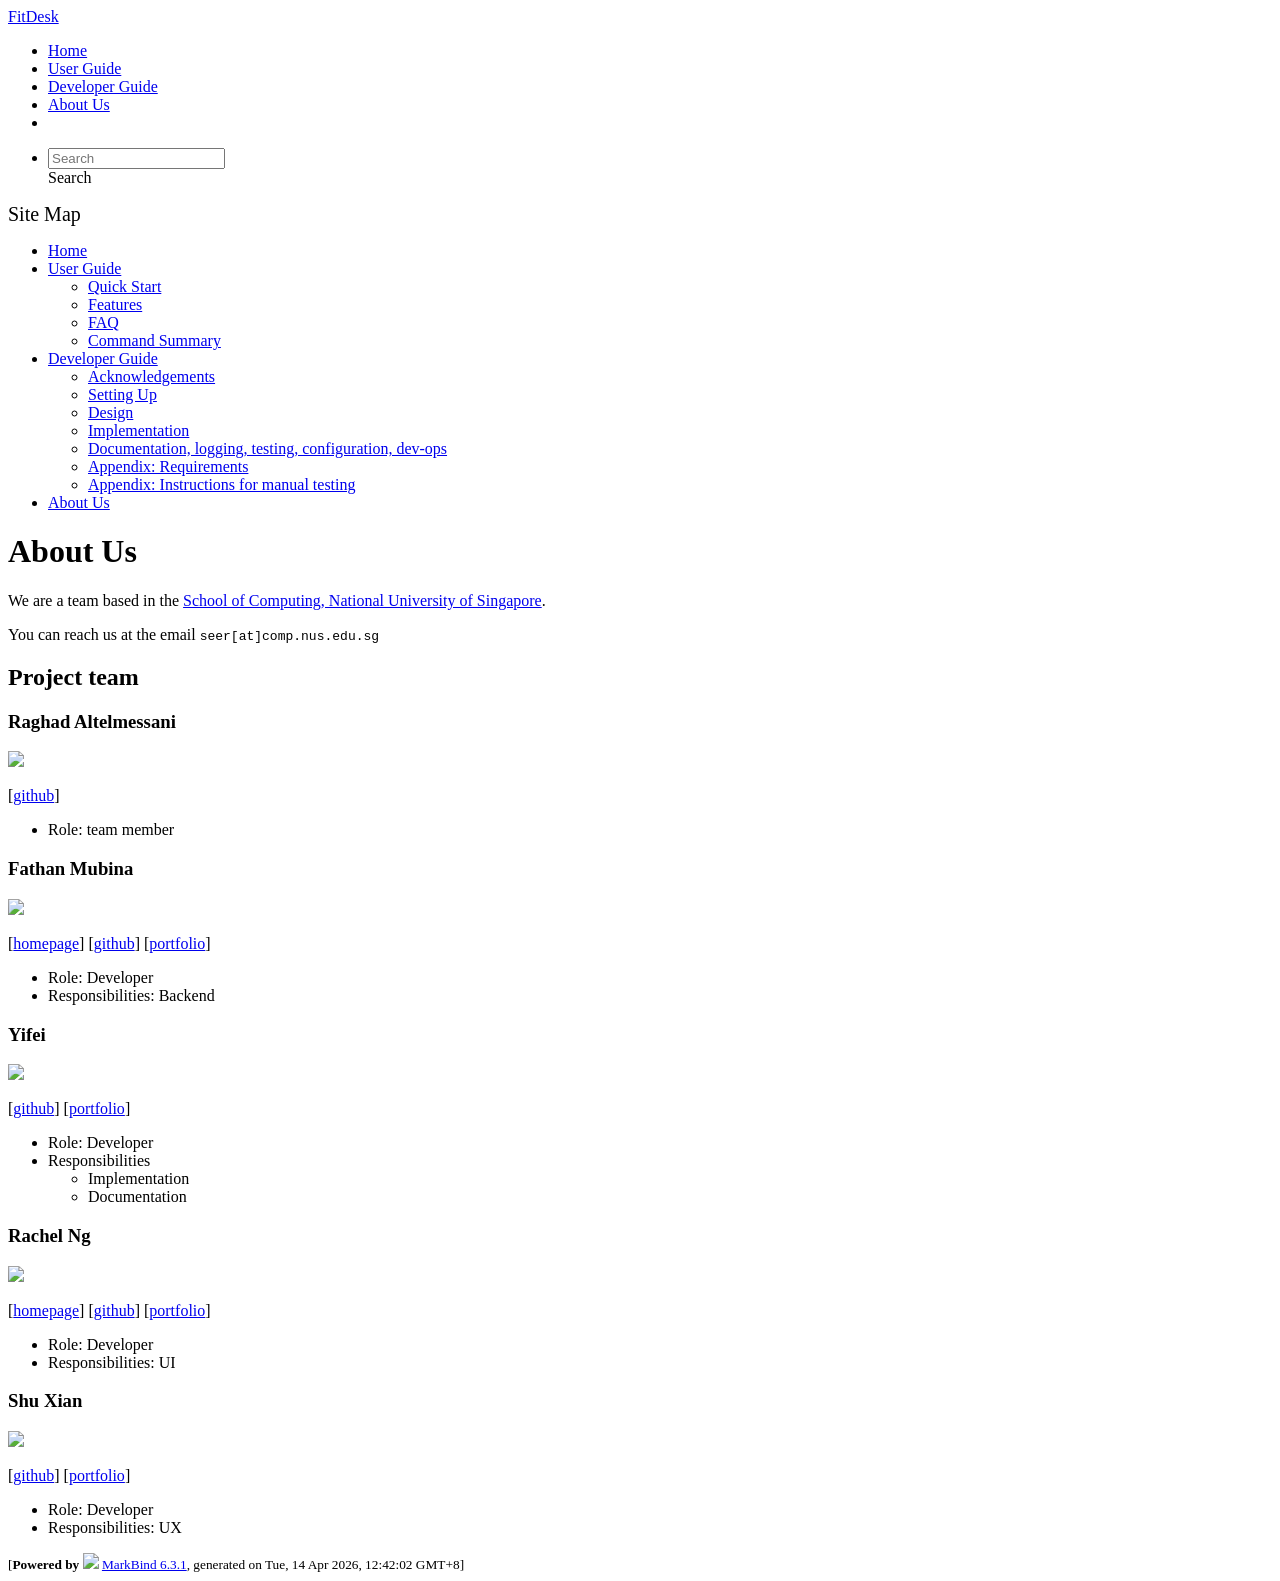
==== commit 72a7bad2: "deploy: 89c77a15a043ec0721b2a10d3d8a35f1727c7c30" ====
--- a/AboutUs.html
+++ b/AboutUs.html
@@ -19,7 +19,7 @@
 <ul><li>Implementation</li> <li>Documentation</li></ul></li></ul> <h3 id="rachel-ng">Rachel Ng<a class="fa fa-anchor" href="#rachel-ng" onclick="event.stopPropagation()"></a></h3> <img src="/tp/images/e1356231.png" width="200px"> <p>[<a href="http://www.comp.nus.edu.sg/~damithch">homepage</a>]
 [<a href="http://github.com/e1356231">github</a>]
 [<a href="/tp/team/e1356231.html">portfolio</a>]</p> <ul><li>Role: Developer</li> <li>Responsibilities: UI</li></ul> <h3 id="shu-xian">Shu Xian<a class="fa fa-anchor" href="#shu-xian" onclick="event.stopPropagation()"></a></h3> <img src="/tp/images/kip1425.png" width="200px"> <p>[<a href="http://github.com/kip1425">github</a>]
-[<a href="/tp/team/johndoe.html">portfolio</a>]</p> <ul><li>Role: Developer</li> <li>Responsibilities: UX</li></ul></div> <nav id="page-nav" data-v-6b1b63d2><!--[--><div class="nav-component slim-scroll"></div><!--]--><!--v-if--></nav> <div class="scroll-top-button fa-lg d-print-none" style="display:none;bottom:2%;right:2%;position:fixed;" aria-hidden="true"><!--[--><i class="fas fa-arrow-circle-up"></i><!--]--></div></div> <footer><div class="text-center"><small>[<span><strong>Powered by</strong></span> <img src="https://markbind.org/favicon.ico" width="30"> <a href="https://markbind.org/">MarkBind 6.3.1</a>, generated on Tue, 14 Apr 2026, 12:41:03 GMT+8]</small></div></footer><!--]--></div>
+[<a href="/tp/team/johndoe.html">portfolio</a>]</p> <ul><li>Role: Developer</li> <li>Responsibilities: UX</li></ul></div> <nav id="page-nav" data-v-6b1b63d2><!--[--><div class="nav-component slim-scroll"></div><!--]--><!--v-if--></nav> <div class="scroll-top-button fa-lg d-print-none" style="display:none;bottom:2%;right:2%;position:fixed;" aria-hidden="true"><!--[--><i class="fas fa-arrow-circle-up"></i><!--]--></div></div> <footer><div class="text-center"><small>[<span><strong>Powered by</strong></span> <img src="https://markbind.org/favicon.ico" width="30"> <a href="https://markbind.org/">MarkBind 6.3.1</a>, generated on Tue, 14 Apr 2026, 12:42:02 GMT+8]</small></div></footer><!--]--></div>
 </body><script src="/tp/markbind/js/bootstrap-utility.min.js"></script>
 <script src="/tp/markbind/js/polyfill.min.js"></script>
 <script src="/tp/markbind/js/vue.global.prod.min.js"></script>
